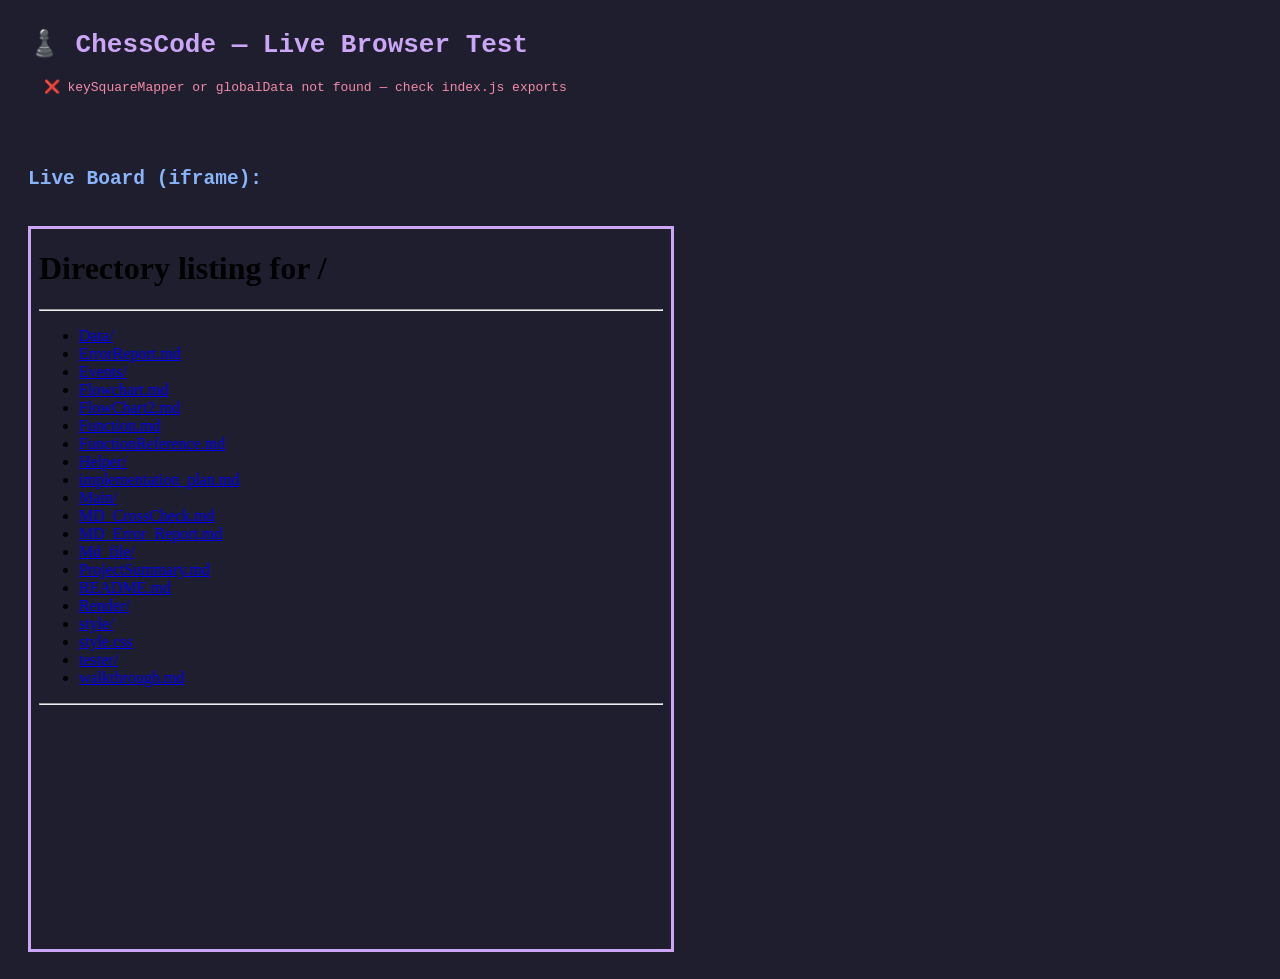
==== tester/test.html @ b630e0c1 "solved problem" ====
<html lang="en">
  <head>
    <meta charset="UTF-8" />
    <title>ChessCode — Auto Test Runner</title>
    <style>
      body {
        font-family: monospace;
        background: #1e1e2e;
        color: #cdd6f4;
        padding: 20px;
      }

      h1 {
        color: #cba6f7;
      }

      .pass {
        color: #a6e3a1;
      }

      .fail {
        color: #f38ba8;
      }

      .info {
        color: #89b4fa;
      }

      .warn {
        color: #f9e2af;
      }

      .section {
        margin: 16px 0 4px;
        font-size: 1.1em;
        color: #fab387;
        border-bottom: 1px solid #313244;
        padding-bottom: 4px;
      }

      #board-frame {
        border: 3px solid #cba6f7;
        margin-top: 20px;
      }

      #log {
        white-space: pre-wrap;
        line-height: 1.7;
      }

      #summary {
        font-size: 1.3em;
        margin-top: 20px;
        padding: 12px;
        border-radius: 8px;
      }

      .ok {
        background: #1e3a2e;
        border: 1px solid #a6e3a1;
      }

      .bad {
        background: #3a1e1e;
        border: 1px solid #f38ba8;
      }
    </style>
  </head>

  <body>
    <h1>♟️ ChessCode — Live Browser Test</h1>
    <div id="log"></div>
    <div id="summary"></div>
    <h2 style="color: #89b4fa; margin-top: 24px">Live Board (iframe):</h2>
    <iframe
      id="board-frame"
      src="/"
      width="640"
      height="720"
      title="Chess Board"
    ></iframe>

    <script>
      const log = document.getElementById("log");
      const summary = document.getElementById("summary");
      let passed = 0,
        failed = 0;

      function write(cls, msg) {
        const span = document.createElement("span");
        span.className = cls;
        span.textContent = msg + "\n";
        log.appendChild(span);
      }
      function section(title) {
        write("section", "\n" + title);
      }
      function pass(msg) {
        passed++;
        write("pass", "  ✅ " + msg);
      }
      function fail(msg) {
        failed++;
        write("fail", "  ❌ " + msg);
      }
      function info(msg) {
        write("info", "  ℹ️  " + msg);
      }

      // Wait for the iframe to load, then run tests inside it
      const frame = document.getElementById("board-frame");
      frame.addEventListener("load", () => {
        setTimeout(runTests, 800); // give JS a moment to init
      });

      function runTests() {
        let w, km, gd;
        try {
          w = frame.contentWindow;
          km = w.keySquareMapper;
          gd = w.globalData;
        } catch (e) {
          fail("Cannot access iframe globals: " + e.message);
          return;
        }

        if (!km || !gd) {
          fail(
            "keySquareMapper or globalData not found — check index.js exports",
          );
          return;
        }

        info(
          "Board loaded. keySquareMapper has " +
            Object.keys(km).length +
            " squares.",
        );
        info("globalData rows: " + gd.length);

        // ── Helper ────────────────────────────────────────────────────────────
        function sq(id) {
          return km[id];
        }

        section("1️⃣  Initial Board State");
        ["a1", "h1", "a8", "h8"].forEach((id) => {
          if (sq(id) && sq(id).piece)
            pass(id + " has piece: " + sq(id).piece.piece_name);
          else fail(id + " missing piece");
        });
        if (sq("e4") && sq("e4").piece === null)
          pass("e4 is empty (mid-board)");
        else fail("e4 should be empty initially");

        section("2️⃣  White Pieces Present");
        const whitePieces = [
          "WHITE_PAWN",
          "WHITE_ROOK",
          "WHITE_KNIGHT",
          "WHITE_BISHOP",
          "WHITE_QUEEN",
          "WHITE_KING",
        ];
        const allPieces = gd
          .flat()
          .map((s) => s.piece && s.piece.piece_name)
          .filter(Boolean);
        whitePieces.forEach((name) => {
          if (allPieces.includes(name)) pass(name + " on board");
          else fail(name + " MISSING from board");
        });

        section("3️⃣  Black Pieces Present");
        const blackPieces = [
          "BLACK_PAWN",
          "BLACK_ROOK",
          "BLACK_KNIGHT",
          "BLACK_BISHOP",
          "BLACK_QUEEN",
          "BLACK_KING",
        ];
        blackPieces.forEach((name) => {
          if (allPieces.includes(name)) pass(name + " on board");
          else fail(name + " MISSING from board");
        });

        section("4️⃣  Pawn Positions");
        ["a2", "b2", "c2", "d2", "e2", "f2", "g2", "h2"].forEach((id) => {
          const p = sq(id) && sq(id).piece;
          if (p && p.piece_name === "WHITE_PAWN") pass("White pawn at " + id);
          else
            fail(
              "Expected WHITE_PAWN at " +
                id +
                ", got: " +
                (p ? p.piece_name : "null"),
            );
        });
        ["a7", "b7", "c7", "d7", "e7", "f7", "g7", "h7"].forEach((id) => {
          const p = sq(id) && sq(id).piece;
          if (p && p.piece_name === "BLACK_PAWN") pass("Black pawn at " + id);
          else
            fail(
              "Expected BLACK_PAWN at " +
                id +
                ", got: " +
                (p ? p.piece_name : "null"),
            );
        });

        section("5️⃣  DOM Elements Check");
        const doc = frame.contentDocument;
        const root = doc.getElementById("root");
        if (root) pass("#root element exists");
        else fail("#root element NOT found");

        const squares = root ? root.querySelectorAll(".square") : [];
        if (squares.length === 64) pass("64 square divs rendered");
        else fail("Expected 64 squares, found " + squares.length);

        const pieces = root ? root.querySelectorAll(".piece") : [];
        if (pieces.length === 32) pass("32 piece images rendered");
        else fail("Expected 32 piece images, found " + pieces.length);

        section("6️⃣  Simulate White Pawn Click (e2)");
        const e2el = doc.getElementById("e2");
        if (!e2el) {
          fail("Square e2 not found in DOM");
        } else {
          const img = e2el.querySelector("img");
          if (!img) fail("No piece image in e2");
          else {
            img.click();
            setTimeout(() => {
              const e3el = doc.getElementById("e3");
              const e4el = doc.getElementById("e4");
              const e2Highlighted = e2el.classList.contains("highlightYellow");
              const e3HasDot = e3el && e3el.querySelector("span.highlight");
              const e4HasDot = e4el && e4el.querySelector("span.highlight");

              if (e2Highlighted) pass("e2 glows yellow after click");
              else fail("e2 should have highlightYellow class");

              if (e3HasDot) pass("e3 has green move dot");
              else fail("e3 should have green dot after pawn click");

              if (e4HasDot) pass("e4 has green move dot (2-square opening)");
              else fail("e4 should have green dot (first move)");

              section("7️⃣  Move White Pawn e2 → e4");
              if (e4HasDot) {
                e4el.querySelector("span.highlight").click();
                setTimeout(() => {
                  const pawnMoved =
                    sq("e4") &&
                    sq("e4").piece &&
                    sq("e4").piece.piece_name === "WHITE_PAWN";
                  const e2Empty = sq("e2") && sq("e2").piece === null;
                  if (pawnMoved) pass("WHITE_PAWN moved to e4");
                  else
                    fail(
                      "Pawn not at e4: " +
                        JSON.stringify(sq("e4") && sq("e4").piece),
                    );
                  if (e2Empty) pass("e2 is now empty");
                  else fail("e2 should be empty after move");

                  section("8️⃣  Simulate Black Pawn Click (d7)");
                  const d7el = doc.getElementById("d7");
                  const d7img = d7el && d7el.querySelector("img");
                  if (!d7img) {
                    fail("No piece image at d7");
                    showSummary();
                    return;
                  }
                  d7img.click();
                  setTimeout(() => {
                    const d7glow = d7el.classList.contains("highlightYellow");
                    const d5dot =
                      doc.getElementById("d5") &&
                      doc.getElementById("d5").querySelector("span.highlight");
                    if (d7glow) pass("d7 glows yellow");
                    else fail("d7 should glow yellow after click");
                    if (d5dot) pass("d5 has green dot (2-square opening)");
                    else fail("d5 should have green dot");

                    // move d7→d5
                    if (d5dot) {
                      d5dot.click();
                      setTimeout(() => {
                        const bPawnMoved =
                          sq("d5") &&
                          sq("d5").piece &&
                          sq("d5").piece.piece_name === "BLACK_PAWN";
                        if (bPawnMoved) pass("BLACK_PAWN moved to d5");
                        else fail("Black pawn not at d5");

                        section("9️⃣  White Pawn at e4 can capture d5 (enemy)");
                        const e4img2 =
                          doc.getElementById("e4") &&
                          doc.getElementById("e4").querySelector("img");
                        if (e4img2) {
                          e4img2.click();
                          setTimeout(() => {
                            const d5el = doc.getElementById("d5");
                            const d5capture =
                              d5el && d5el.classList.contains("captureColor");
                            if (d5capture)
                              pass(
                                "d5 shows RED capture highlight — pawn capture works!",
                              );
                            else
                              fail("d5 should be RED (pawn capture of enemy)");
                            showSummary();
                          }, 300);
                        } else {
                          fail("No img at e4");
                          showSummary();
                        }
                      }, 300);
                    } else {
                      showSummary();
                    }
                  }, 300);
                }, 300);
              } else {
                showSummary();
              }
            }, 300);
          }
        }
      }

      function showSummary() {
        summary.textContent = `Tests: ${passed} passed, ${failed} failed ${failed === 0 ? "🎉 All passed!" : "⚠️ Some failed"}`;
        summary.className = "summary " + (failed === 0 ? "ok" : "bad");
      }
    </script>
  </body>
</html>
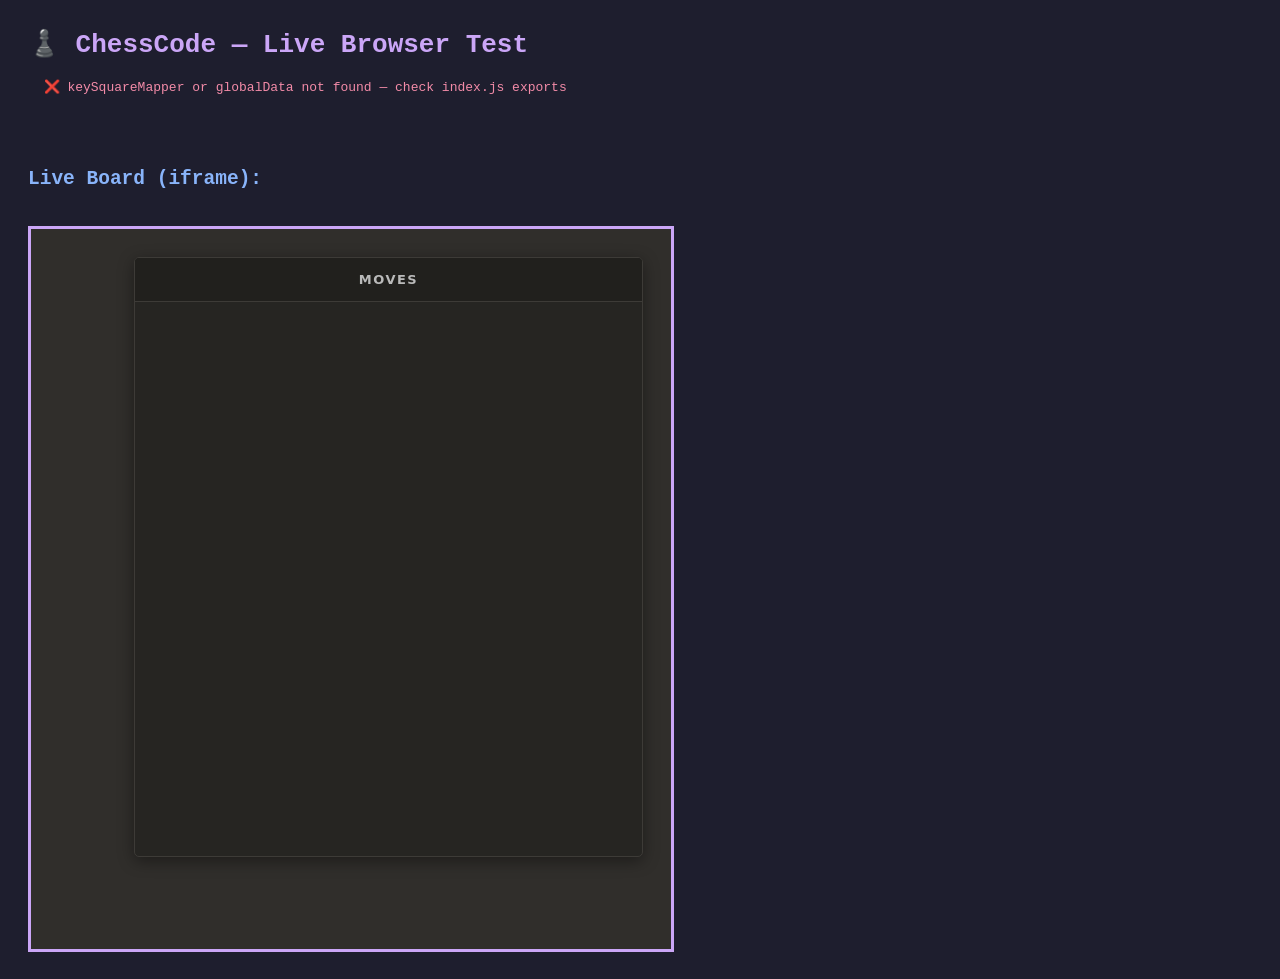
==== commit 76463989: "occuring some problem" ====
--- a/tester/test.html
+++ b/tester/test.html
@@ -141,6 +141,23 @@
         // ── Helper ────────────────────────────────────────────────────────────
         function sq(id) {
           return km[id];
+        }
+
+        function setBoardSquare(id, pieceObj) {
+          const square = sq(id);
+          if (square) {
+            square.piece = pieceObj;
+            const el = doc.getElementById(id);
+            if (el) {
+              el.innerHTML = "";
+              if (pieceObj) {
+                const img = doc.createElement("img");
+                img.src = pieceObj.img;
+                img.className = "piece";
+                el.appendChild(img);
+              }
+            }
+          }
         }
 
         section("1️⃣  Initial Board State");
@@ -312,11 +329,11 @@
                               );
                             else
                               fail("d5 should be RED (pawn capture of enemy)");
-                            showSummary();
+                            runPawnPromotionTests();
                           }, 300);
                         } else {
                           fail("No img at e4");
-                          showSummary();
+                          runPawnPromotionTests();
                         }
                       }, 300);
                     } else {
@@ -330,6 +347,165 @@
             }, 300);
           }
         }
+
+        function runPawnPromotionTests() {
+          section("🔟  Pawn Promotion (White pawn to 8th rank)");
+          setBoardSquare("a7", {
+            current_Position: "a7",
+            img: "./Assets/pieces/white/pawn.png",
+            piece_name: "WHITE_PAWN",
+          });
+          setBoardSquare("a8", null);
+          w.setInTurn("white");
+
+          const a7el = doc.getElementById("a7");
+          const a7img = a7el && a7el.querySelector("img");
+          if (!a7img) {
+            fail("No white pawn image at a7");
+            showSummary();
+            return;
+          }
+
+          a7img.click();
+          setTimeout(() => {
+            const a7glow = a7el.classList.contains("highlightYellow");
+            const a8el = doc.getElementById("a8");
+            const a8dot = a8el && a8el.querySelector("span.highlight");
+            if (a7glow) pass("a7 glows yellow after click");
+            else fail("a7 should glow yellow");
+            if (a8dot) pass("a8 has green dot (move ahead)");
+            else fail("a8 should have green dot");
+
+            if (a8dot) {
+              a8dot.click();
+              setTimeout(() => {
+                const modal = doc.querySelector(".modal-container");
+                if (modal) pass("Pawn promotion modal is displayed");
+                else {
+                  fail("Pawn promotion modal not found");
+                  showSummary();
+                  return;
+                }
+
+                const modalImgs = modal.querySelectorAll("img");
+                if (modalImgs.length === 4) pass("Modal has 4 piece options");
+                else fail("Expected 4 options in modal, found " + modalImgs.length);
+
+                // Click Queen (last image)
+                if (modalImgs.length > 0) {
+                  modalImgs[3].click();
+                  setTimeout(() => {
+                    const modalClosed = !doc.querySelector(".modal-container");
+                    const pieceAtA8 = sq("a8") && sq("a8").piece;
+                    const a8img = a8el && a8el.querySelector("img");
+                    const a7empty = sq("a7") && sq("a7").piece === null;
+
+                    if (modalClosed) pass("Pawn promotion modal is closed after selection");
+                    else fail("Modal should be closed");
+
+                    if (pieceAtA8 && pieceAtA8.piece_name === "WHITE_QUEEN") pass("a8 piece is WHITE_QUEEN in globalData");
+                    else fail("Expected WHITE_QUEEN at a8");
+
+                    if (a8img && a8img.src.includes("queen.png")) pass("a8 square renders Queen image in DOM");
+                    else fail("a8 should render Queen image");
+
+                    if (a7empty) pass("a7 is empty after move");
+                    else fail("a7 should be empty");
+
+                    if (w.getInTurn() === "black") pass("Turn changed to black");
+                    else fail("Turn should be black");
+
+                    // Proceed to Black Pawn Promotion
+                    runBlackPawnPromotionTests();
+                  }, 300);
+                } else {
+                  showSummary();
+                }
+              }, 300);
+            } else {
+              showSummary();
+            }
+          }, 300);
+        }
+
+        function runBlackPawnPromotionTests() {
+          section("11. Pawn Promotion (Black pawn to 1st rank)");
+          setBoardSquare("b2", {
+            current_Position: "b2",
+            img: "./Assets/pieces/black/pawn.png",
+            piece_name: "BLACK_PAWN",
+          });
+          setBoardSquare("b1", null);
+          w.setInTurn("black");
+
+          const b2el = doc.getElementById("b2");
+          const b2img = b2el && b2el.querySelector("img");
+          if (!b2img) {
+            fail("No black pawn image at b2");
+            showSummary();
+            return;
+          }
+
+          b2img.click();
+          setTimeout(() => {
+            const b2glow = b2el.classList.contains("highlightYellow");
+            const b1el = doc.getElementById("b1");
+            const b1dot = b1el && b1el.querySelector("span.highlight");
+            if (b2glow) pass("b2 glows yellow after click");
+            else fail("b2 should glow yellow");
+            if (b1dot) pass("b1 has green dot (move ahead)");
+            else fail("b1 should have green dot");
+
+            if (b1dot) {
+              b1dot.click();
+              setTimeout(() => {
+                const modal = doc.querySelector(".modal-container");
+                if (modal) pass("Pawn promotion modal is displayed for black");
+                else {
+                  fail("Pawn promotion modal not found for black");
+                  showSummary();
+                  return;
+                }
+
+                const modalImgs = modal.querySelectorAll("img");
+                if (modalImgs.length === 4) pass("Modal has 4 piece options for black");
+                else fail("Expected 4 options in modal for black, found " + modalImgs.length);
+
+                // Click Queen (last image)
+                if (modalImgs.length > 0) {
+                  modalImgs[3].click();
+                  setTimeout(() => {
+                    const modalClosed = !doc.querySelector(".modal-container");
+                    const pieceAtB1 = sq("b1") && sq("b1").piece;
+                    const b1img = b1el && b1el.querySelector("img");
+                    const b2empty = sq("b2") && sq("b2").piece === null;
+
+                    if (modalClosed) pass("Pawn promotion modal is closed after black selection");
+                    else fail("Modal should be closed");
+
+                    if (pieceAtB1 && pieceAtB1.piece_name === "BLACK_QUEEN") pass("b1 piece is BLACK_QUEEN in globalData");
+                    else fail("Expected BLACK_QUEEN at b1");
+
+                    if (b1img && b1img.src.includes("queen.png")) pass("b1 square renders Queen image in DOM");
+                    else fail("b1 should render Queen image");
+
+                    if (b2empty) pass("b2 is empty after move");
+                    else fail("b2 should be empty");
+
+                    if (w.getInTurn() === "white") pass("Turn changed back to white");
+                    else fail("Turn should be white");
+
+                    showSummary();
+                  }, 300);
+                } else {
+                  showSummary();
+                }
+              }, 300);
+            } else {
+              showSummary();
+            }
+          }, 300);
+        }
       }
 
       function showSummary() {
